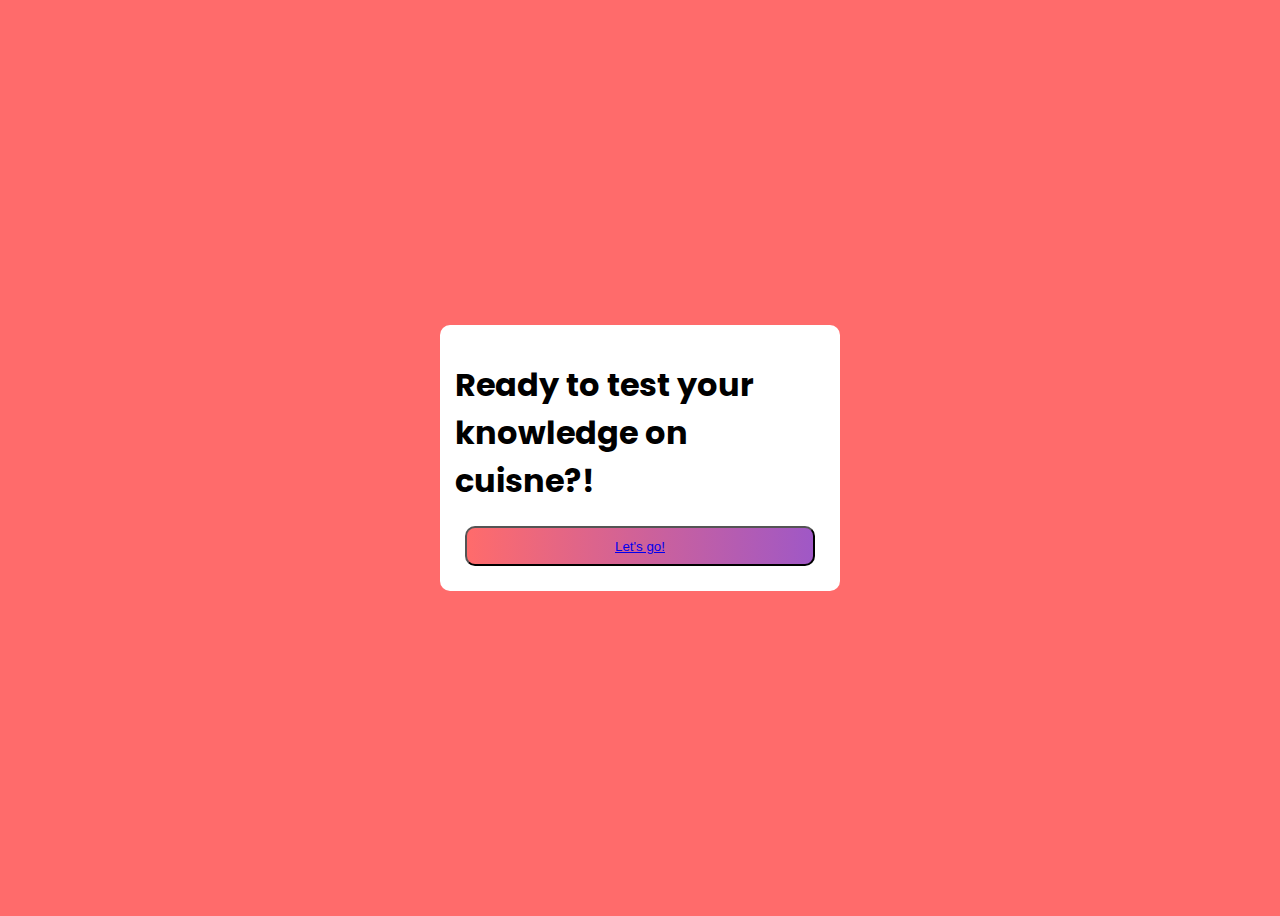
==== index.html @ 20094b2e "Initial commit" ====
<!DOCTYPE html>
<html lang="en" dir="ltr">
    <head>
        <meta charset="UTF-8">
        <title>Quizzing</title>
        <link rel="stylesheet" href="styles.css"/>
    </head>
    <body>
        <div class="container">
            <div class="one">
                <section>
                    <h1>Ready to test your knowledge on cuisne?!</h1>
                    <button><a href="quiz-page.html">Let's go!</a></button>
                </section>
            </div>
        </div>

    </body>
</html>
---- styles.css ----
@import url('https://fonts.googleapis.com/css2?family=Poppins:wght@400;600&display=swap');

body {
    font-family: 'Poppins', sans-serif;
    background-color: hsl(0, 100%, 71%);
    display: flex;
    flex-direction: column;
    justify-content: center;
    align-items: center;
    min-height: 100vh;
}   
.container {
    display: grid;
    grid-template-columns: 150px 250px;
    border-radius: 10px;
    overflow: hidden;
}
.one{
    padding: 15px;
    grid-column: 1/3;
    grid-row: 1/3;
    background-color: #fff;
}
.contain{
    display:grid;
    grid-template-columns: 150px 250px;
    border-radius: 10px;
    overflow: hidden;
}
.two{
    padding:15px;
    grid-column:1/3;
    grid-row:1/3;
    background-color:#fff;
}
.answers {
    display: flex;
    flex-flow: row wrap;
    align-items: center;
    justify-content:space-around;
}

button{
    margin: 10px;
    display: block;
    width: 350px;
    height: 40px;
    background-image: linear-gradient(to right, hsl(0, 100%, 71%) ,hsl(279, 49%, 56%) );
    border-radius: 10px;
    display: flex;
    align-items: center;
    justify-content: center;
    text-decoration: none;
    color: black;
}
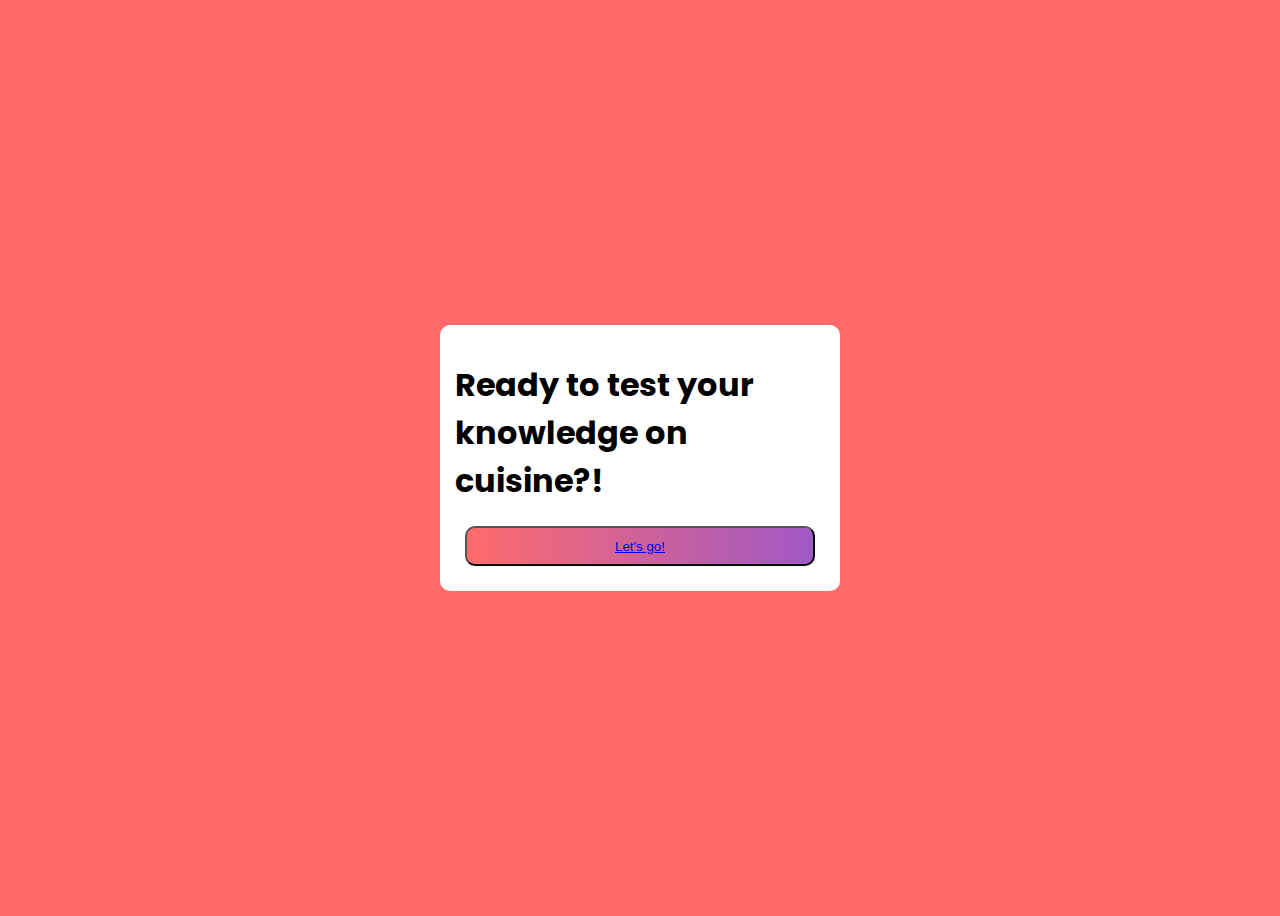
==== commit 271412a5: "Update index.html" ====
--- a/index.html
+++ b/index.html
@@ -9,11 +9,11 @@
         <div class="container">
             <div class="one">
                 <section>
-                    <h1>Ready to test your knowledge on cuisne?!</h1>
+                    <h1>Ready to test your knowledge on cuisine?!</h1>
                     <button><a href="quiz-page.html">Let's go!</a></button>
                 </section>
             </div>
         </div>
 
     </body>
-</html>+</html>
